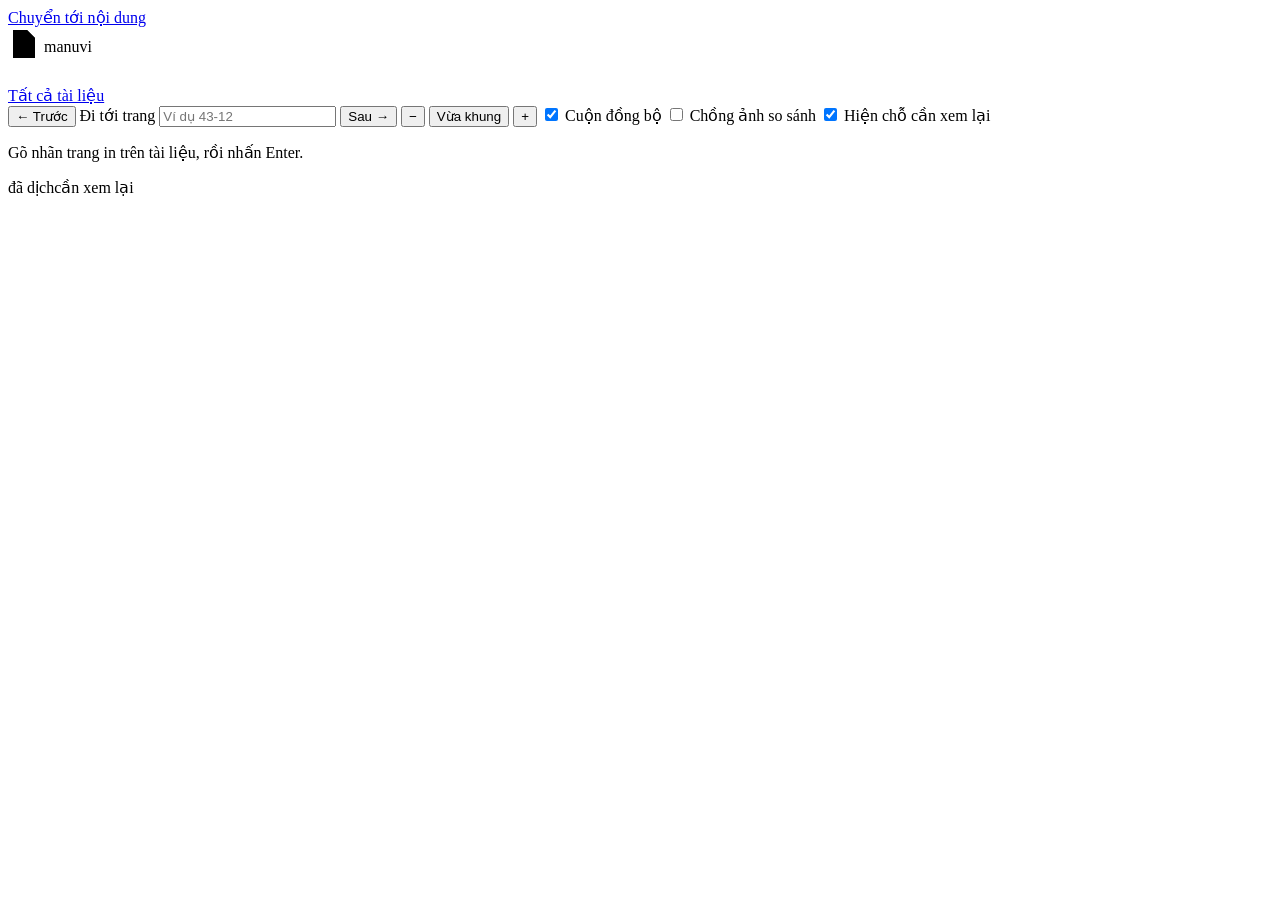
==== src/webapp/static/viewer.html @ 1eea8c4c "feat(webapp): page viewer (original and Vietnamese page side by side, cached PNG, diff overlay, revi" ====
<!doctype html>
<html lang="vi">
<head>
<meta charset="utf-8">
<meta name="viewport" content="width=device-width,initial-scale=1">
<meta name="color-scheme" content="light dark">
<title>Manuvi - xem từng trang</title>
<link rel="stylesheet" href="/static/brand.css">
<link rel="icon" href="/static/mark.svg" type="image/svg+xml">
</head>
<body>
<a class="skip" href="#main">Chuyển tới nội dung</a>
<header class="top">
  <a class="brand" href="/" aria-label="Manuvi, quay lại danh sách"><svg class="logo" width="148" height="34" viewBox="0 0 148 34" role="img" aria-label="Manuvi" focusable="false"><path class="mark-page" d="M5 3h14l8 8v20H5z"/><path class="mark-page" d="M19 3v8h8"/><rect class="mark-en" x="9" y="16" width="14" height="3" rx="1"/><rect class="mark-vi" x="9" y="22" width="9" height="3" rx="1"/><text class="wm" x="36" y="25">manuvi</text></svg></a>
  <h1 class="vtitle" id="title"></h1>
  <div class="who"><span id="who"></span><a href="/">Tất cả tài liệu</a></div>
</header>
<main class="vwrap" id="main" tabindex="-1">
  <div class="vtools" role="toolbar" aria-label="Công cụ xem trang">
    <button type="button" id="prev" aria-label="Trang trước">&#8592; Trước</button>
    <label class="sr" for="goto">Đi tới trang</label>
    <input type="text" id="goto" list="labels" placeholder="Ví dụ 43-12" autocomplete="off" inputmode="text" aria-describedby="gotoHint">
    <datalist id="labels"></datalist>
    <button type="button" id="next" aria-label="Trang sau">Sau &#8594;</button>
    <span class="vpos" id="pos" aria-live="polite"></span>
    <span class="vsep" aria-hidden="true"></span>
    <button type="button" id="zout" aria-label="Thu nhỏ">&#8722;</button>
    <button type="button" id="zfit" aria-label="Vừa chiều rộng">Vừa khung</button>
    <button type="button" id="zin" aria-label="Phóng to">+</button>
    <span class="vzoom" id="zoomval" aria-live="polite"></span>
    <label class="cb check"><input type="checkbox" id="sync" checked> Cuộn đồng bộ</label>
    <label class="cb check"><input type="checkbox" id="diff"> Chồng ảnh so sánh</label>
    <label class="cb check"><input type="checkbox" id="marks" checked> Hiện chỗ cần xem lại</label>
    <a class="btn" id="dl" href="#" hidden>Tải PDF bản dịch</a>
  </div>
  <p class="hint" id="gotoHint">Gõ nhãn trang in trên tài liệu, rồi nhấn Enter.</p>
  <div class="strip" id="strip" role="list" aria-label="Các trang"></div>
  <div class="legend" aria-hidden="true"><span class="l-done">đã dịch</span><span class="l-review">cần xem lại</span></div>
  <div class="vpanes" id="panes" aria-busy="true"><span class="sk tall"></span></div>
</main>
<div class="toast" id="toast" role="status" aria-live="polite" hidden></div>
<script type="application/json" id="cfg">__MANUVI_CONFIG__</script>
<script src="/static/common.js"></script>
<script src="/static/viewer.js"></script>
</body></html>
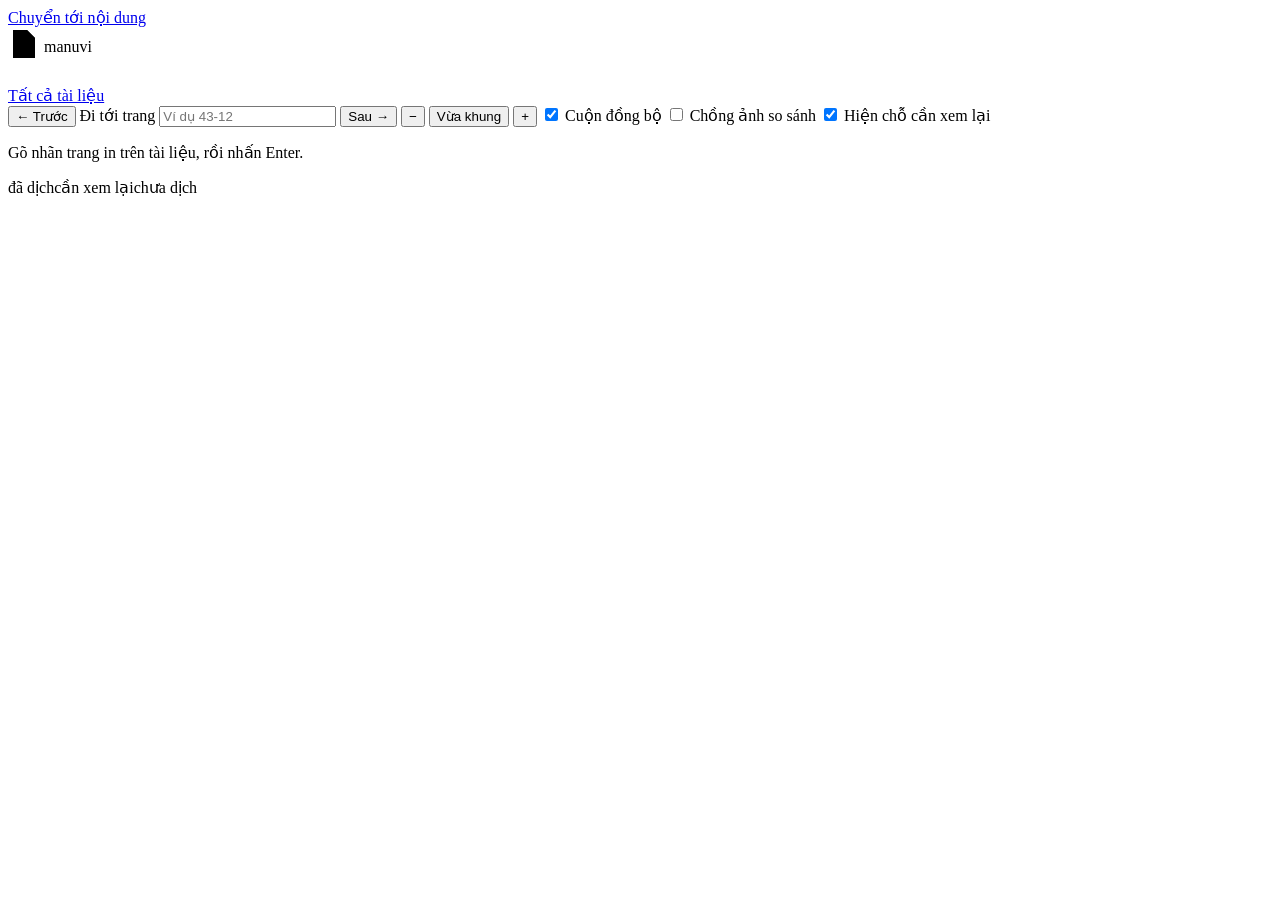
==== commit 7eebbb12: "fix(webapp): viewer chip state for untranslated pages" ====
--- a/src/webapp/static/viewer.html
+++ b/src/webapp/static/viewer.html
@@ -35,7 +35,7 @@
   </div>
   <p class="hint" id="gotoHint">Gõ nhãn trang in trên tài liệu, rồi nhấn Enter.</p>
   <div class="strip" id="strip" role="list" aria-label="Các trang"></div>
-  <div class="legend" aria-hidden="true"><span class="l-done">đã dịch</span><span class="l-review">cần xem lại</span></div>
+  <div class="legend" aria-hidden="true"><span class="l-done">đã dịch</span><span class="l-review">cần xem lại</span><span>chưa dịch</span></div>
   <div class="vpanes" id="panes" aria-busy="true"><span class="sk tall"></span></div>
 </main>
 <div class="toast" id="toast" role="status" aria-live="polite" hidden></div>
